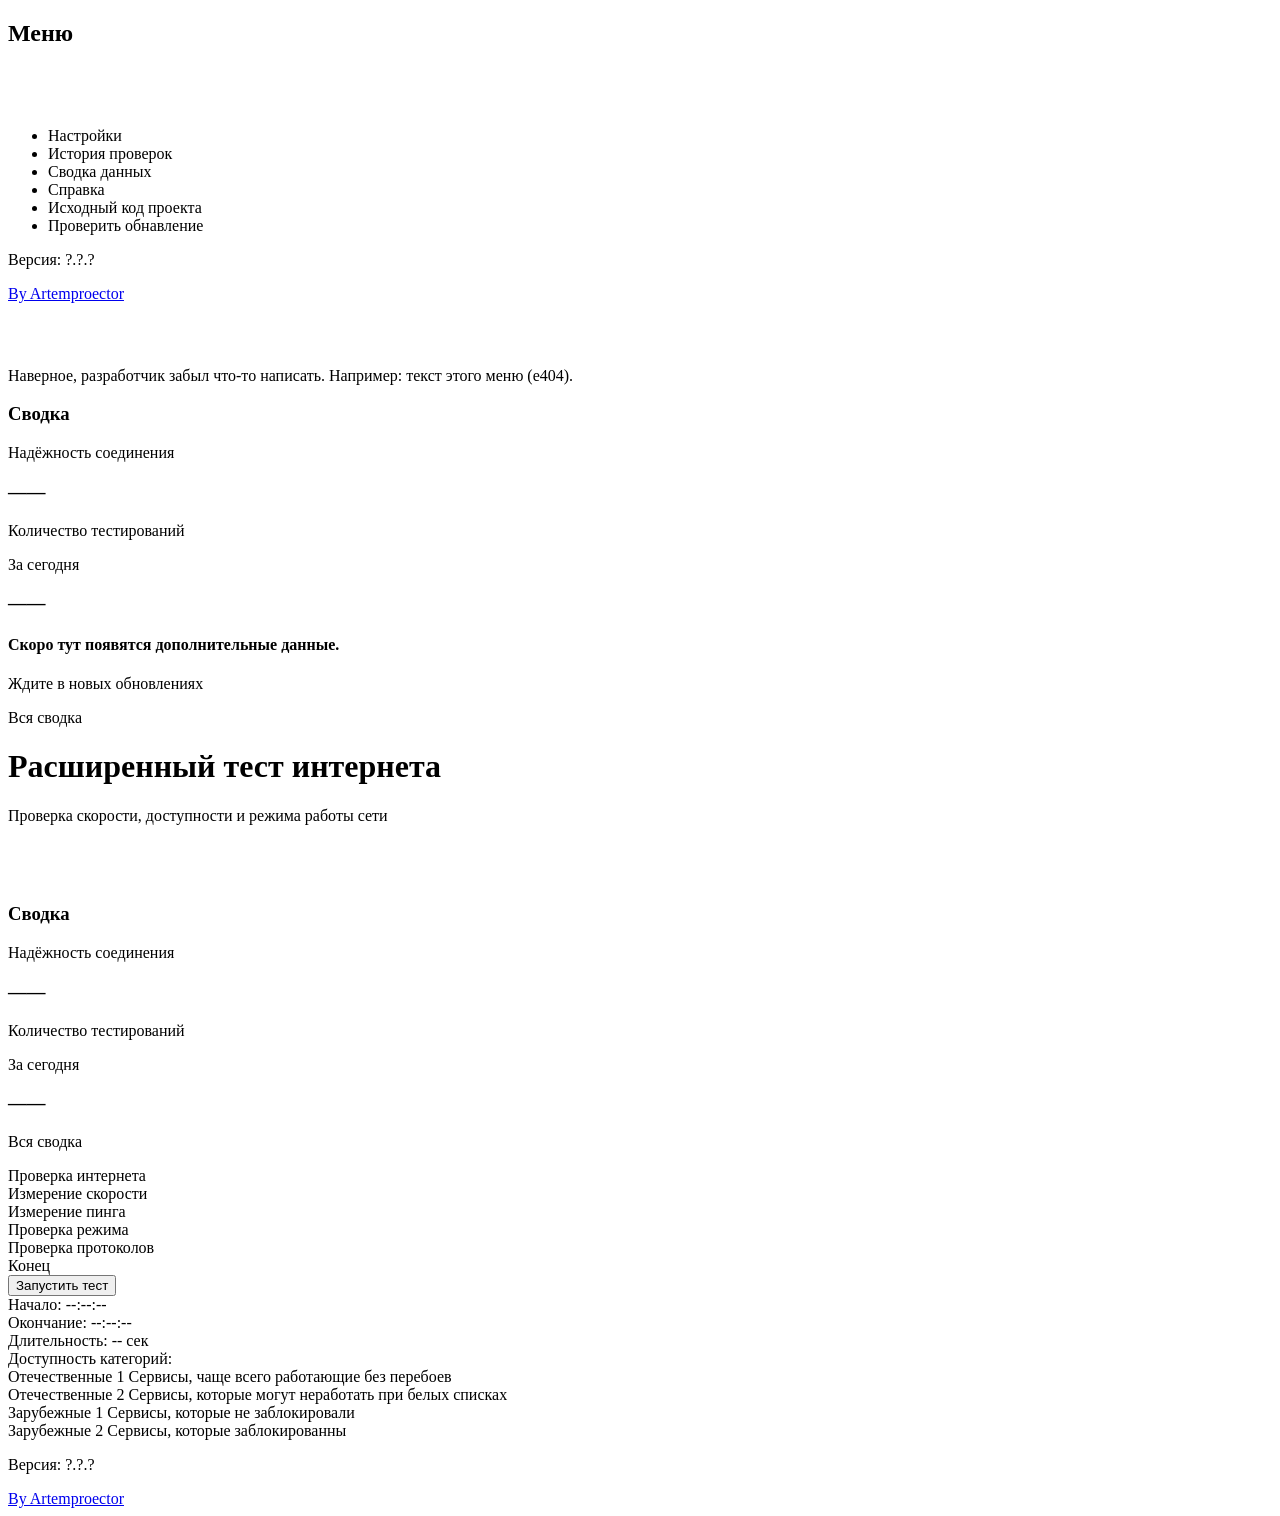
==== project/index.html @ 89c5c2ed "UPDATE V1.3.0" ====
<!DOCTYPE html>
<html lang="ru">

<head>
    <meta charset="UTF-8">
    <meta name="viewport" content="width=device-width, initial-scale=1.0">
    <title>Расширенный тест интернета</title>
    <link rel="icon" type="image/svg+xml"
        href="data:image/svg+xml,%3Csvg xmlns='http://www.w3.org/2000/svg' viewBox='0 -960 960 960'%3E%3Cpath d='M42-558q-18-18-17-43.5T46-643q45-36 94.5-65.5T245-758q55-20 112-30.5T472-800q24 0 39.5 18.5T524-738q-3 25-22 41t-45 17q-43 2-84.5 10.5T291-647q-45 16-85.5 39T129-556q-20 16-45 15.5T42-558Zm257 175q-27 20-51.5 14T209-392q-14-17-14-40t20-39q32-25 68.5-42.5T358-542q28-8 47 5.5t26 34.5q7 21-1.5 43T392-428q-25 8-48.5 19T299-383Zm153 217q-32-11-47-42.5t-1-59.5l240-488q4-8 11.5-10.5t16.5.5q8 3 12 10.5t2 15.5L556-214q-8 32-39.5 46.5T452-166Zm467-396q-15 17-39 21.5T830-557q-8-8-19.5-15.5T790-586q-27-18-30-42t8-43q11-19 32.5-27t44.5 6q17 11 35.5 24.5T914-642q21 17 20.5 40T919-562ZM751.5-329q-23.5 3-46.5-17l-5.5-5.5Q696-355 693-357q-24-20-24-44t14-42q14-18 38-23.5t47 13.5q5 5 11.5 10.5T791-432q20 20 18 44t-18 40q-16 16-39.5 19Z' fill='%23fff'/%3E%3C/svg%3E">
</head>

<body>
    <div class="nav-bar" id="navBar">
        <div class="top-block">
            <h2>Меню</h2>
            <div class="close" onclick="closemenu()"><svg xmlns="http://www.w3.org/2000/svg" height="40px"
                    viewBox="0 -960 960 960" width="40px" fill="#fff">
                    <path
                        d="M480-433.33 274.67-228q-9.67 9.67-23.34 9.67-13.66 0-23.33-9.67-9.67-9.67-9.67-23.33 0-13.67 9.67-23.34L433.33-480 228-685.33q-9.67-9.67-9.67-23.34 0-13.66 9.67-23.33 9.67-9.67 23.33-9.67 13.67 0 23.34 9.67L480-526.67 685.33-732q9.67-9.67 23.34-9.67 13.66 0 23.33 9.67 9.67 9.67 9.67 23.33 0 13.67-9.67 23.34L526.67-480 732-274.67q9.67 9.67 9.67 23.34 0 13.66-9.67 23.33-9.67 9.67-23.33 9.67-13.67 0-23.34-9.67L480-433.33Z" />
                </svg>
            </div>
        </div>
        <ul>
            <li>
                <div onclick="openSettings()">Настройки</div>
            </li>
            <li>
                <div onclick="historyload()">История проверок</div>
            </li>
            <li>
                <div onclick="summaryload()">Сводка данных</div>
            </li>
            <li>
                <div onclick="openwiki()">Справка</div>
            </li>
            <li>
                <div onclick="openlink()">Исходный код проекта</div>
            </li>
            <li>
                <div onclick="openupdate()">Проверить обнавление</div>
            </li>
        </ul>
        <p class="app_ver">Версия: ?.?.?</p>
        <a href="https://github.com/Artemproector" target="_blank">By Artemproector</a>
    </div>
    <div class="full-nav-bar" id="navBar-full">
        <div class="top-block">
            <h2 class="labal-full-menu"></h2>
            <div class="close" onclick="closefullmenu()"><svg xmlns="http://www.w3.org/2000/svg" height="40px"
                    viewBox="0 -960 960 960" width="40px" fill="#fff">
                    <path
                        d="M287-446.67 503.67-230q10 10 9.83 23.33-.17 13.34-10.17 23.34-10 9.66-23.33 9.83-13.33.17-23.33-9.83L183.33-456.67q-5.33-5.33-7.5-11-2.16-5.66-2.16-12.33t2.16-12.33q2.17-5.67 7.5-11l273.34-273.34q9.66-9.66 23.16-9.66t23.5 9.66q10 10 10 23.5t-10 23.5L287-513.33h479.67q14.33 0 23.83 9.5 9.5 9.5 9.5 23.83 0 14.33-9.5 23.83-9.5 9.5-23.83 9.5H287Z" />
                </svg>
            </div>
        </div>
        <div class="area">
            Наверное, разработчик забыл что-то написать. Например: текст этого меню (e404).
        </div>

    </div>
    <div class="container">
        <div class="container__wrapper">
            <div class="summary fullsummary">
                <h3>Сводка</h3>
                <div class="summary__wrapper">
                    <div class="summary__left-col">
                        <p>Надёжность соединения</p>
                        <h3 class="connect_index">——</h3>
                    </div>
                    <div class="summary__right-col">
                        <p>Количество тестирований</p>
                        <p class="summary__right-col-today">За сегодня</p>
                        <h3 class="tests_counter">——</h3>
                    </div>
                </div>
                <div class="summary__wrapper">
                    <h4>Скоро тут появятся дополнительные данные.</h4>
                    <p>Ждите в новых обновлениях</p>
                </div>
                <p class="summarybtn" onclick="summaryload()">Вся сводка</p>

            </div>
            <div class="main-contant">
                <div class="header">
                    <div class="header__right-col">
                        <h1 class="header__right-col-title">Расширенный тест интернета</h1>
                        <p class="header__right-col-text">Проверка скорости, доступности и режима работы сети</p>
                    </div>
                    <div class="header__left-col">
                        <div class="header__left-col-btn">
                            <svg xmlns="http://www.w3.org/2000/svg" height="40px" viewBox="0 -960 960 960" width="40px"
                                fill="#fff">
                                <path
                                    d="M153.33-240q-14.16 0-23.75-9.62-9.58-9.61-9.58-23.83 0-14.22 9.58-23.72 9.59-9.5 23.75-9.5h653.34q14.16 0 23.75 9.62 9.58 9.62 9.58 23.83 0 14.22-9.58 23.72-9.59 9.5-23.75 9.5H153.33Zm0-206.67q-14.16 0-23.75-9.61-9.58-9.62-9.58-23.84 0-14.21 9.58-23.71 9.59-9.5 23.75-9.5h653.34q14.16 0 23.75 9.61 9.58 9.62 9.58 23.84 0 14.21-9.58 23.71-9.59 9.5-23.75 9.5H153.33Zm0-206.66q-14.16 0-23.75-9.62-9.58-9.62-9.58-23.83 0-14.22 9.58-23.72 9.59-9.5 23.75-9.5h653.34q14.16 0 23.75 9.62 9.58 9.61 9.58 23.83 0 14.22-9.58 23.72-9.59 9.5-23.75 9.5H153.33Z" />
                            </svg>
                        </div>
                    </div>

                </div>
                <div class="summary phonesummary">
                    <h3>Сводка</h3>
                    <div class="summary__wrapper">
                        <div class="summary__left-col">
                            <p>Надёжность соединения</p>
                            <h3 class="connect_index">——</h3>
                        </div>
                        <div class="summary__right-col">
                            <p>Количество тестирований</p>
                            <p class="summary__right-col-today">За сегодня</p>
                            <h3 class="tests_counter">——</h3>
                        </div>
                    </div>
                    <p class="summarybtn" onclick="summaryload()">Вся сводка</p>

                </div>
                <div class="styles_wrapper">
                </div>
                <div class="progress-bar">
                    <div id="pr-bar-1" class="pr-bar-section pr-bar-1">Проверка интернета</div>
                    <div id="pr-bar-2" class="pr-bar-section pr-bar-2">Измерение скорости</div>
                    <div id="pr-bar-3" class="pr-bar-section pr-bar-3">Измерение пинга</div>
                    <div id="pr-bar-4" class="pr-bar-section pr-bar-4">Проверка режима</div>
                    <div id="pr-bar-6" class="pr-bar-section pr-bar-6">Проверка протоколов</div>
                    <div id="pr-bar-5" class="pr-bar-section pr-bar-5">Конец</div>
                </div>
                <!-- ===== КНОПКА ===== -->
                <button class="test-button" id="testBtn">
                    <span class="button-text">Запустить тест</span>
                    <div class="spinner"></div>
                </button>
                <div class="timer-bar">
                    <div id="tm-bar-1" class="tm-bar-section tm-bar-1">Начало: <span class="start-time">--:--:--</span>
                    </div>
                    <div id="tm-bar-2" class="tm-bar-section tm-bar-2">Окончание: <span
                            class="stop-time">--:--:--</span></div>
                    <div id="tm-bar-3" class="tm-bar-section tm-bar-3">Длительность: <span class="test-time">--</span>
                        сек</div>
                </div>
                <!-- ===== КАТЕГОРИИ САЙТОВ ===== -->
                <div class="categories">
                    <div class="categories-title">
                        Доступность категорий:
                    </div>
                    <div class="category" id="categoryGrid">
                        <div class="category-item" data-category="ru1">
                            <div class="name">
                                Отечественные 1
                                <span class="sub">Сервисы, чаще всего работающие без перебоев</span>
                            </div>
                            <div class="status-icon" id="cat-ru1"></div>
                        </div>
                        <div class="category-item" data-category="ru2">
                            <div class="name">
                                Отечественные 2
                                <span class="sub">Сервисы, которые могут неработать при белых списках</span>
                            </div>
                            <div class="status-icon" id="cat-ru2"></div>
                        </div>
                        <div class="category-item" data-category="en1">
                            <div class="name">
                                Зарубежные 1
                                <span class="sub">Сервисы, которые не заблокировали</span>
                            </div>
                            <div class="status-icon" id="cat-en1"></div>
                        </div>
                        <div class="category-item" data-category="en2">
                            <div class="name">
                                Зарубежные 2
                                <span class="sub">Сервисы, которые заблокированны</span>
                            </div>
                            <div class="status-icon" id="cat-en2"></div>
                        </div>
                    </div>
                </div>
                <footer>
                    <p class="app_ver">Версия: ?.?.?</p>
                    <a href="https://github.com/Artemproector" target="_blank">By Artemproector</a>
                </footer>
            </div>
        </div>
    </div>

</body>

</html>
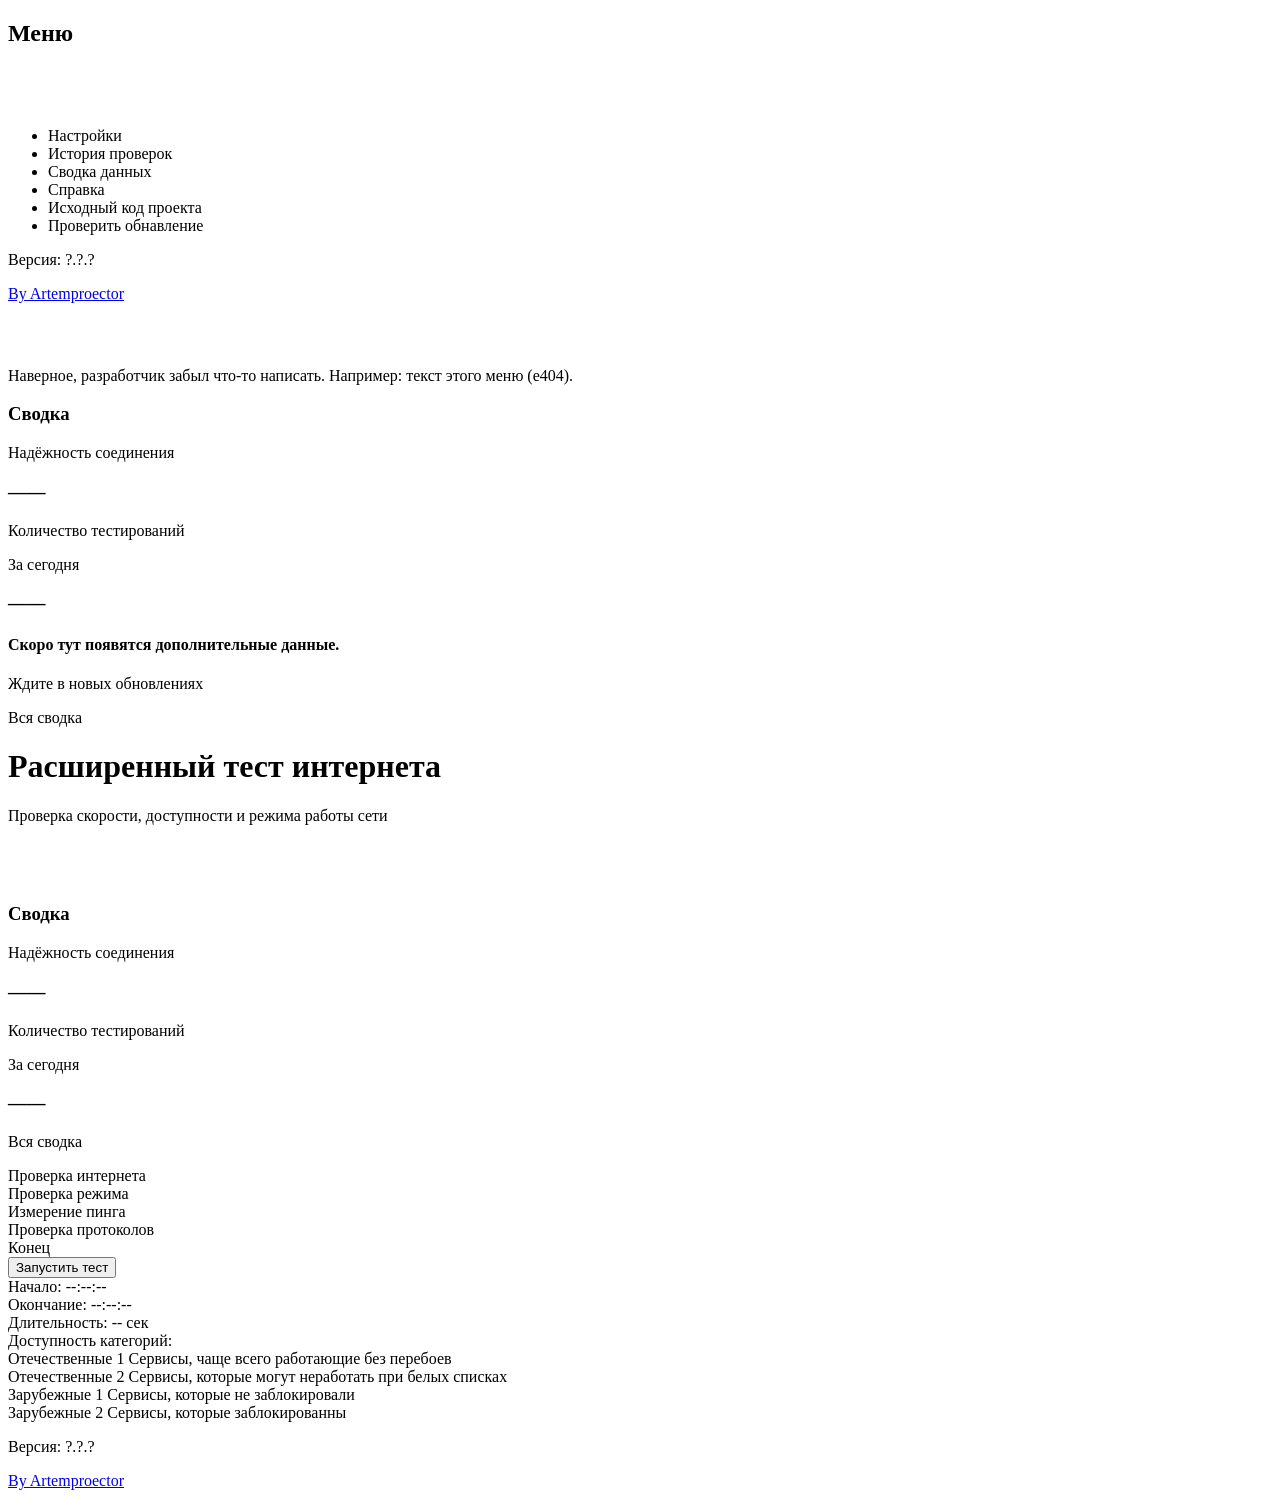
==== commit ebf3842d: "UPDATE v1.4.0" ====
--- a/project/index.html
+++ b/project/index.html
@@ -116,10 +116,10 @@
                 <div class="styles_wrapper">
                 </div>
                 <div class="progress-bar">
-                    <div id="pr-bar-1" class="pr-bar-section pr-bar-1">Проверка интернета</div>
-                    <div id="pr-bar-2" class="pr-bar-section pr-bar-2">Измерение скорости</div>
+                    <div id="pr-bar-1" class="pr-bar-section pr-bar-1">Проверка интернета</div>                    
+                    <div id="pr-bar-4" class="pr-bar-section pr-bar-4">Проверка режима</div>
+                    <div style="display: none;" id="pr-bar-2" class="pr-bar-section pr-bar-2">Измерение скорости</div>
                     <div id="pr-bar-3" class="pr-bar-section pr-bar-3">Измерение пинга</div>
-                    <div id="pr-bar-4" class="pr-bar-section pr-bar-4">Проверка режима</div>
                     <div id="pr-bar-6" class="pr-bar-section pr-bar-6">Проверка протоколов</div>
                     <div id="pr-bar-5" class="pr-bar-section pr-bar-5">Конец</div>
                 </div>
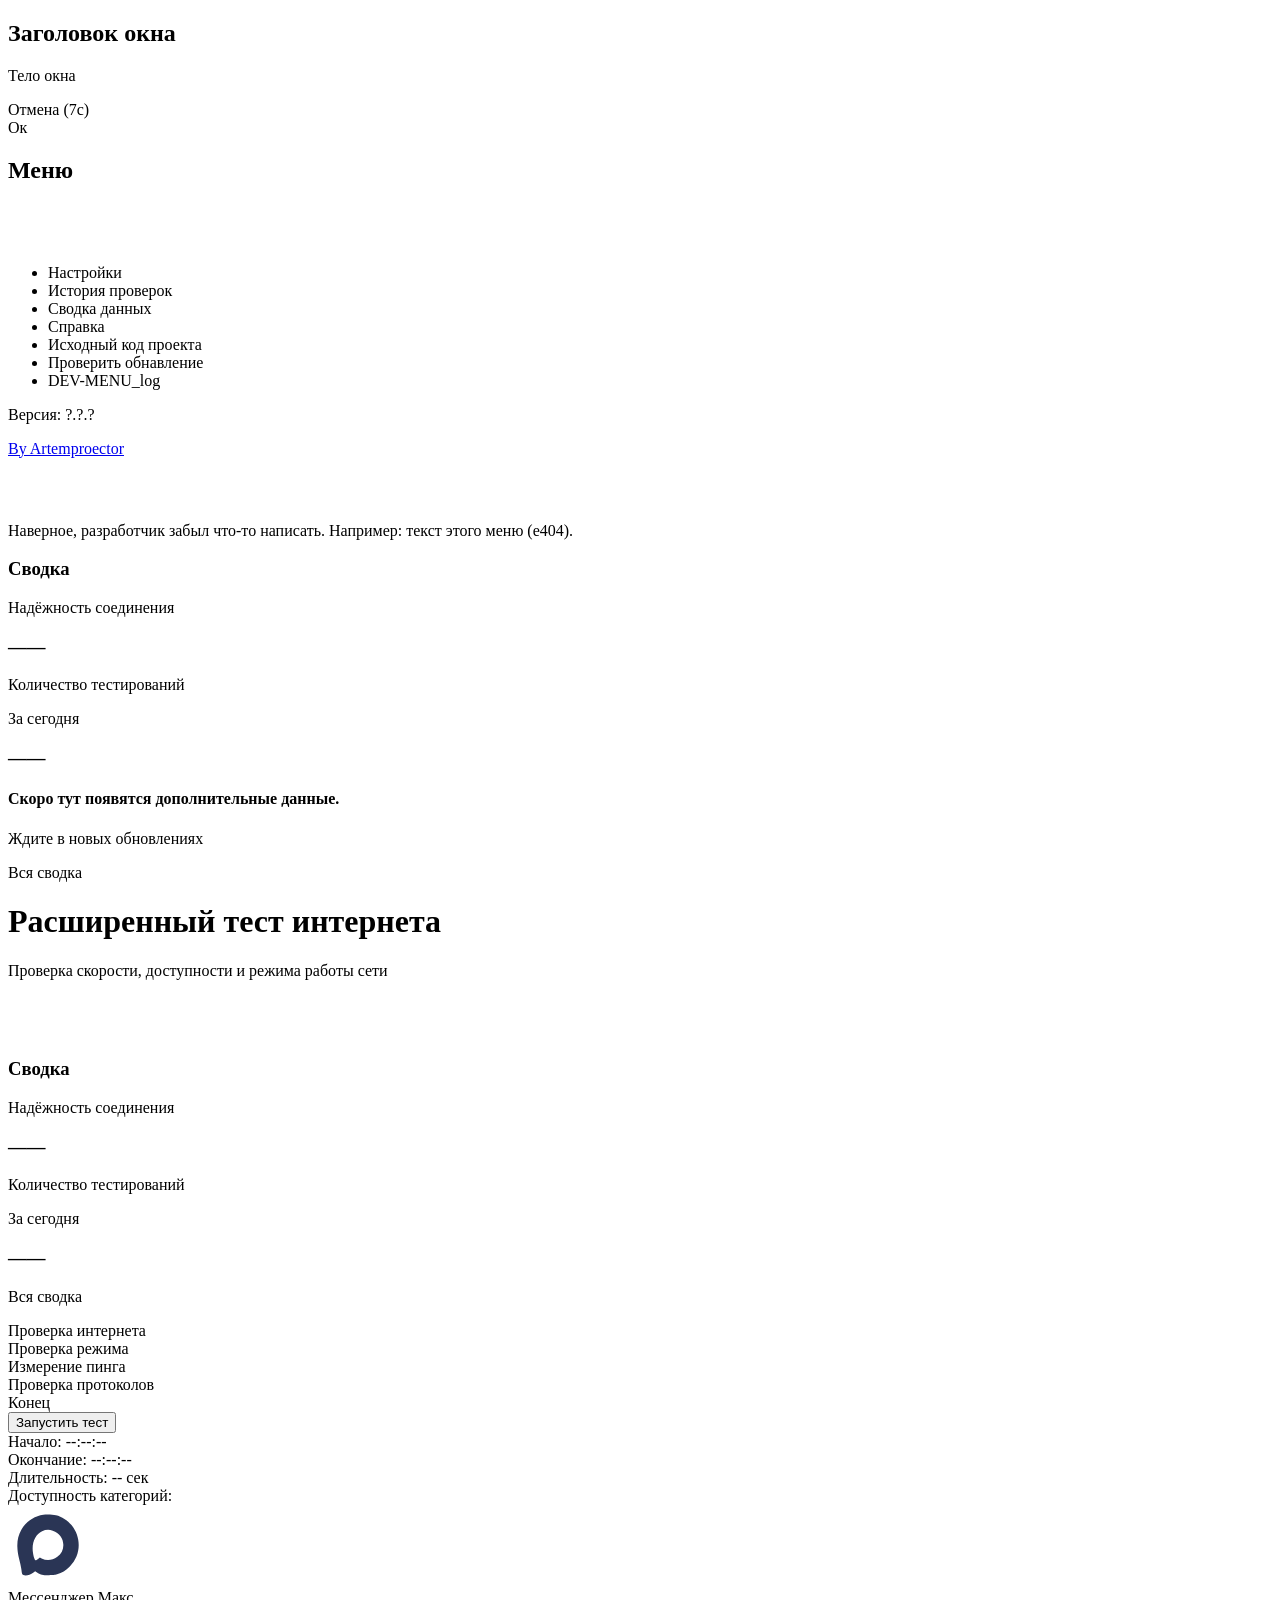
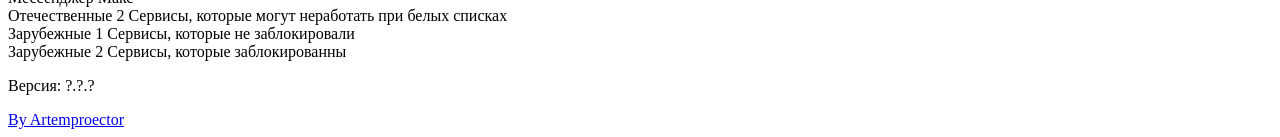
==== commit 0ca6f66e: "UPDATE v1.5.0" ====
--- a/project/index.html
+++ b/project/index.html
@@ -10,6 +10,20 @@
 </head>
 
 <body>
+    <div class="info-modal">
+        <div class="info-modal__wrapper">
+            <h2 class="modal-label">Заголовок окна</h2>
+            <div class="confirm-area">
+                <p>Тело окна</p>
+            </div>
+            <div class="buttons_grp">
+                <div class="button btn-cancel" id="cancelBtn">
+                    <span>Отмена (7с)</span>
+                </div>
+                <div class="button btn-ok">Ок</div>
+            </div>
+        </div>
+    </div>
     <div class="nav-bar" id="navBar">
         <div class="top-block">
             <h2>Меню</h2>
@@ -39,6 +53,9 @@
             <li>
                 <div onclick="openupdate()">Проверить обнавление</div>
             </li>
+            <li>
+                <div class="openlog_btn" onclick="openlog()">DEV-MENU_log</div>
+            </li>
         </ul>
         <p class="app_ver">Версия: ?.?.?</p>
         <a href="https://github.com/Artemproector" target="_blank">By Artemproector</a>
@@ -116,7 +133,7 @@
                 <div class="styles_wrapper">
                 </div>
                 <div class="progress-bar">
-                    <div id="pr-bar-1" class="pr-bar-section pr-bar-1">Проверка интернета</div>                    
+                    <div id="pr-bar-1" class="pr-bar-section pr-bar-1">Проверка интернета</div>
                     <div id="pr-bar-4" class="pr-bar-section pr-bar-4">Проверка режима</div>
                     <div style="display: none;" id="pr-bar-2" class="pr-bar-section pr-bar-2">Измерение скорости</div>
                     <div id="pr-bar-3" class="pr-bar-section pr-bar-3">Измерение пинга</div>
@@ -142,10 +159,23 @@
                         Доступность категорий:
                     </div>
                     <div class="category" id="categoryGrid">
-                        <div class="category-item" data-category="ru1">
-                            <div class="name">
-                                Отечественные 1
-                                <span class="sub">Сервисы, чаще всего работающие без перебоев</span>
+                        <div class="category-item max-category" data-category="ru1">
+                            <svg class="max-logo" version="1.0" xmlns="http://www.w3.org/2000/svg" viewBox="0 0 250 250" width="80"
+                                height="80">
+                                <g transform="translate(0.000000,250.000000) scale(0.100000,-0.100000)" fill="#2a3555"
+                                    stroke="none">
+                                    <path d="M1104 2196 c-300 -49 -553 -222 -687 -468 -95 -174 -134 -348 -124
+                -552 8 -146 22 -229 76 -446 23 -91 47 -210 52 -265 13 -117 22 -140 60 -156
+                79 -32 210 2 316 82 l52 39 70 -44 c112 -69 167 -81 361 -80 149 1 173 3 253
+                27 153 47 270 119 398 247 350 349 373 900 52 1292 -118 145 -307 266 -483
+                308 -110 26 -290 34 -396 16z m295 -497 c205 -71 331 -241 331 -448 0 -155
+                -63 -277 -188 -368 -160 -115 -330 -133 -491 -53 l-55 27 -57 -44 c-33 -26
+                -65 -43 -76 -41 -39 7 -93 220 -93 371 0 247 113 453 295 538 110 52 218 58
+                334 18z" />
+                                </g>
+                            </svg>
+                            <div class="name">
+                                Мессенджер Макс
                             </div>
                             <div class="status-icon" id="cat-ru1"></div>
                         </div>
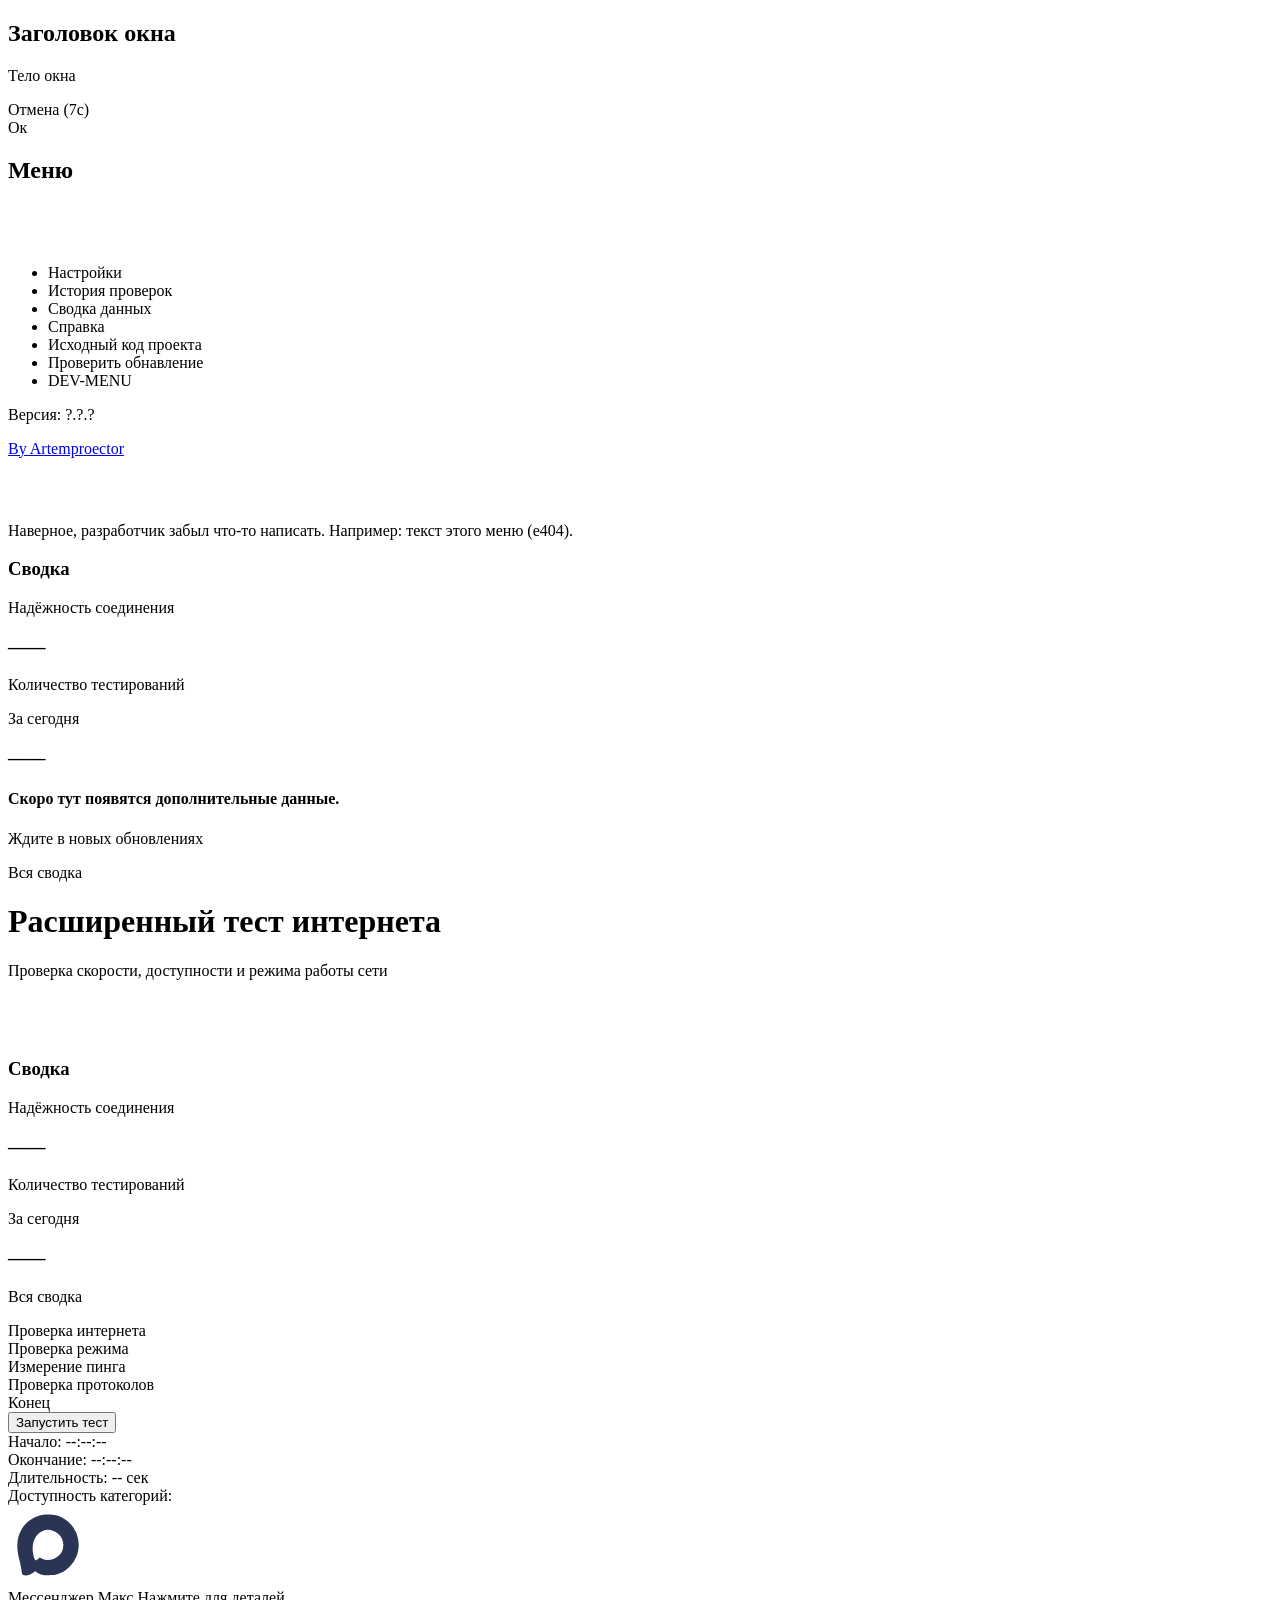
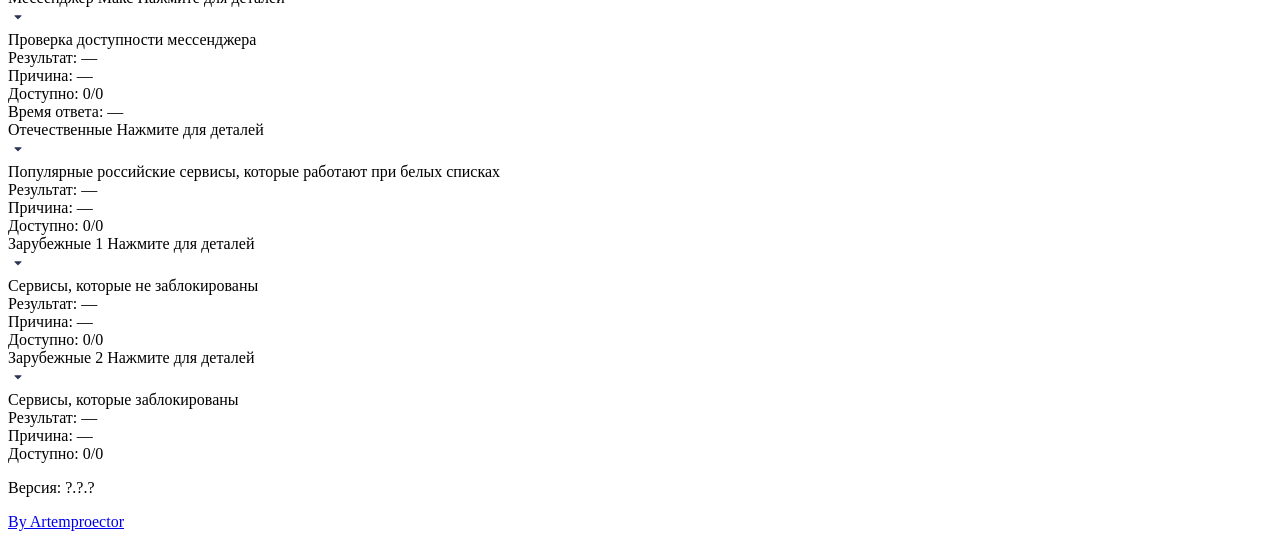
==== commit 0e7a0c2e: "UPDATE v1.6.0" ====
--- a/project/index.html
+++ b/project/index.html
@@ -54,7 +54,7 @@
                 <div onclick="openupdate()">Проверить обнавление</div>
             </li>
             <li>
-                <div class="openlog_btn" onclick="openlog()">DEV-MENU_log</div>
+                <div class="openlog_btn" onclick="openDev()">DEV-MENU</div>
             </li>
         </ul>
         <p class="app_ver">Версия: ?.?.?</p>
@@ -158,13 +158,12 @@
                     <div class="categories-title">
                         Доступность категорий:
                     </div>
-                    <div class="category" id="categoryGrid">
-                        <div class="category-item max-category" data-category="ru1">
-                            <svg class="max-logo" version="1.0" xmlns="http://www.w3.org/2000/svg" viewBox="0 0 250 250" width="80"
-                                height="80">
-                                <g transform="translate(0.000000,250.000000) scale(0.100000,-0.100000)" fill="#2a3555"
-                                    stroke="none">
-                                    <path d="M1104 2196 c-300 -49 -553 -222 -687 -468 -95 -174 -134 -348 -124
+                    <div class="category-item max-category cat-ru1" data-category="ru1" onclick='openCategory("ru1")'>
+                        <svg class="max-logo" version="1.0" xmlns="http://www.w3.org/2000/svg" viewBox="0 0 250 250"
+                            width="80" height="80">
+                            <g transform="translate(0.000000,250.000000) scale(0.100000,-0.100000)" fill="#2a3555"
+                                stroke="none">
+                                <path d="M1104 2196 c-300 -49 -553 -222 -687 -468 -95 -174 -134 -348 -124
                 -552 8 -146 22 -229 76 -446 23 -91 47 -210 52 -265 13 -117 22 -140 60 -156
                 79 -32 210 2 316 82 l52 39 70 -44 c112 -69 167 -81 361 -80 149 1 173 3 253
                 27 153 47 270 119 398 247 350 349 373 900 52 1292 -118 145 -307 266 -483
@@ -172,42 +171,135 @@
                 -63 -277 -188 -368 -160 -115 -330 -133 -491 -53 l-55 27 -57 -44 c-33 -26
                 -65 -43 -76 -41 -39 7 -93 220 -93 371 0 247 113 453 295 538 110 52 218 58
                 334 18z" />
-                                </g>
-                            </svg>
+                            </g>
+                        </svg>
+                        <div class="main-info-category">
                             <div class="name">
                                 Мессенджер Макс
+                                <span class="sub">Нажмите для деталей</span>
                             </div>
                             <div class="status-icon" id="cat-ru1"></div>
-                        </div>
-                        <div class="category-item" data-category="ru2">
+                            <svg class="category-arrow" xmlns="http://www.w3.org/2000/svg" height="20px"
+                                viewBox="0 -960 960 960" width="20px" fill="#2a3555">
+                                <path
+                                    d="M459-381 314-526q-3-3-4.5-6.5T308-540q0-8 5.5-14t14.5-6h304q9 0 14.5 6t5.5 14q0 2-6 14L501-381q-5 5-10 7t-11 2q-6 0-11-2t-10-7Z" />
+                            </svg>
+                        </div>
+                        <div class="hide-info-category">
+                            <span class="sub">Проверка доступности мессенджера</span>
+                            <div class="detail-row">
+                                <span class="detail-label">Результат:</span>
+                                <span class="detail-value" id="detail-ru1">—</span>
+                            </div>
+                            <div class="detail-row">
+                                <span class="detail-label">Причина:</span>
+                                <span class="detail-value" id="reason-ru1">—</span>
+                            </div>
+                            <div class="detail-row">
+                                <span class="detail-label">Доступно:</span>
+                                <span class="detail-value" id="count-ru1">0/0</span>
+                            </div>
+                            <div class="detail-row">
+                                <span class="detail-label">Время ответа:</span>
+                                <span class="detail-value" id="time-ru1">—</span>
+                            </div>
+                        </div>
+                    </div>
+                    <div class="category-item cat-ru2" data-category="ru2" onclick='openCategory("ru2")'>
+                        <div class="main-info-category">
                             <div class="name">
-                                Отечественные 2
-                                <span class="sub">Сервисы, которые могут неработать при белых списках</span>
+                                Отечественные
+                                <span class="sub">Нажмите для деталей</span>
                             </div>
                             <div class="status-icon" id="cat-ru2"></div>
-                        </div>
-                        <div class="category-item" data-category="en1">
+                            <svg class="category-arrow" xmlns="http://www.w3.org/2000/svg" height="20px"
+                                viewBox="0 -960 960 960" width="20px" fill="#2a3555">
+                                <path
+                                    d="M459-381 314-526q-3-3-4.5-6.5T308-540q0-8 5.5-14t14.5-6h304q9 0 14.5 6t5.5 14q0 2-6 14L501-381q-5 5-10 7t-11 2q-6 0-11-2t-10-7Z" />
+                            </svg>
+                        </div>
+                        <div class="hide-info-category">
+                            <span class="sub">Популярные российские сервисы, которые работают при белых списках</span>
+                            <div class="detail-row">
+                                <span class="detail-label">Результат:</span>
+                                <span class="detail-value" id="detail-en2">—</span>
+                            </div>
+                            <div class="detail-row">
+                                <span class="detail-label">Причина:</span>
+                                <span class="detail-value" id="reason-en2">—</span>
+                            </div>
+                            <div class="detail-row">
+                                <span class="detail-label">Доступно:</span>
+                                <span class="detail-value" id="count-en2">0/0</span>
+                            </div>
+                        </div>
+                    </div>
+                    <div class="category-item cat-en1" data-category="en1" onclick='openCategory("en1")'>
+                        <div class="main-info-category">
                             <div class="name">
                                 Зарубежные 1
-                                <span class="sub">Сервисы, которые не заблокировали</span>
+                                <span class="sub">Нажмите для деталей</span>
                             </div>
                             <div class="status-icon" id="cat-en1"></div>
-                        </div>
-                        <div class="category-item" data-category="en2">
+                            <svg class="category-arrow" xmlns="http://www.w3.org/2000/svg" height="20px"
+                                viewBox="0 -960 960 960" width="20px" fill="#2a3555">
+                                <path
+                                    d="M459-381 314-526q-3-3-4.5-6.5T308-540q0-8 5.5-14t14.5-6h304q9 0 14.5 6t5.5 14q0 2-6 14L501-381q-5 5-10 7t-11 2q-6 0-11-2t-10-7Z" />
+                            </svg>
+                        </div>
+                        <div class="hide-info-category">
+                            <span class="sub">Сервисы, которые не заблокированы</span>
+                            <div class="detail-row">
+                                <span class="detail-label">Результат:</span>
+                                <span class="detail-value" id="detail-en2">—</span>
+                            </div>
+                            <div class="detail-row">
+                                <span class="detail-label">Причина:</span>
+                                <span class="detail-value" id="reason-en2">—</span>
+                            </div>
+                            <div class="detail-row">
+                                <span class="detail-label">Доступно:</span>
+                                <span class="detail-value" id="count-en2">0/0</span>
+                            </div>
+                        </div>
+                    </div>
+                    <div class="category-item cat-en2" data-category="en2" onclick='openCategory("en2")'>
+                        <div class="main-info-category">
                             <div class="name">
                                 Зарубежные 2
-                                <span class="sub">Сервисы, которые заблокированны</span>
+                                <span class="sub">Нажмите для деталей</span>
                             </div>
                             <div class="status-icon" id="cat-en2"></div>
-                        </div>
-                    </div>
-                </div>
-                <footer>
-                    <p class="app_ver">Версия: ?.?.?</p>
-                    <a href="https://github.com/Artemproector" target="_blank">By Artemproector</a>
-                </footer>
-            </div>
-        </div>
+                            <svg class="category-arrow" xmlns="http://www.w3.org/2000/svg" height="20px"
+                                viewBox="0 -960 960 960" width="20px" fill="#2a3555">
+                                <path
+                                    d="M459-381 314-526q-3-3-4.5-6.5T308-540q0-8 5.5-14t14.5-6h304q9 0 14.5 6t5.5 14q0 2-6 14L501-381q-5 5-10 7t-11 2q-6 0-11-2t-10-7Z" />
+                            </svg>
+                        </div>
+                        <div class="hide-info-category">
+                            <span class="sub">Сервисы, которые заблокированы</span>
+                            <div class="detail-row">
+                                <span class="detail-label">Результат:</span>
+                                <span class="detail-value" id="detail-en2">—</span>
+                            </div>
+                            <div class="detail-row">
+                                <span class="detail-label">Причина:</span>
+                                <span class="detail-value" id="reason-en2">—</span>
+                            </div>
+                            <div class="detail-row">
+                                <span class="detail-label">Доступно:</span>
+                                <span class="detail-value" id="count-en2">0/0</span>
+                            </div>
+                        </div>
+                    </div>
+                </div>
+            </div>
+            <footer>
+                <p class="app_ver">Версия: ?.?.?</p>
+                <a href="https://github.com/Artemproector" target="_blank">By Artemproector</a>
+            </footer>
+        </div>
+    </div>
     </div>
 
 </body>
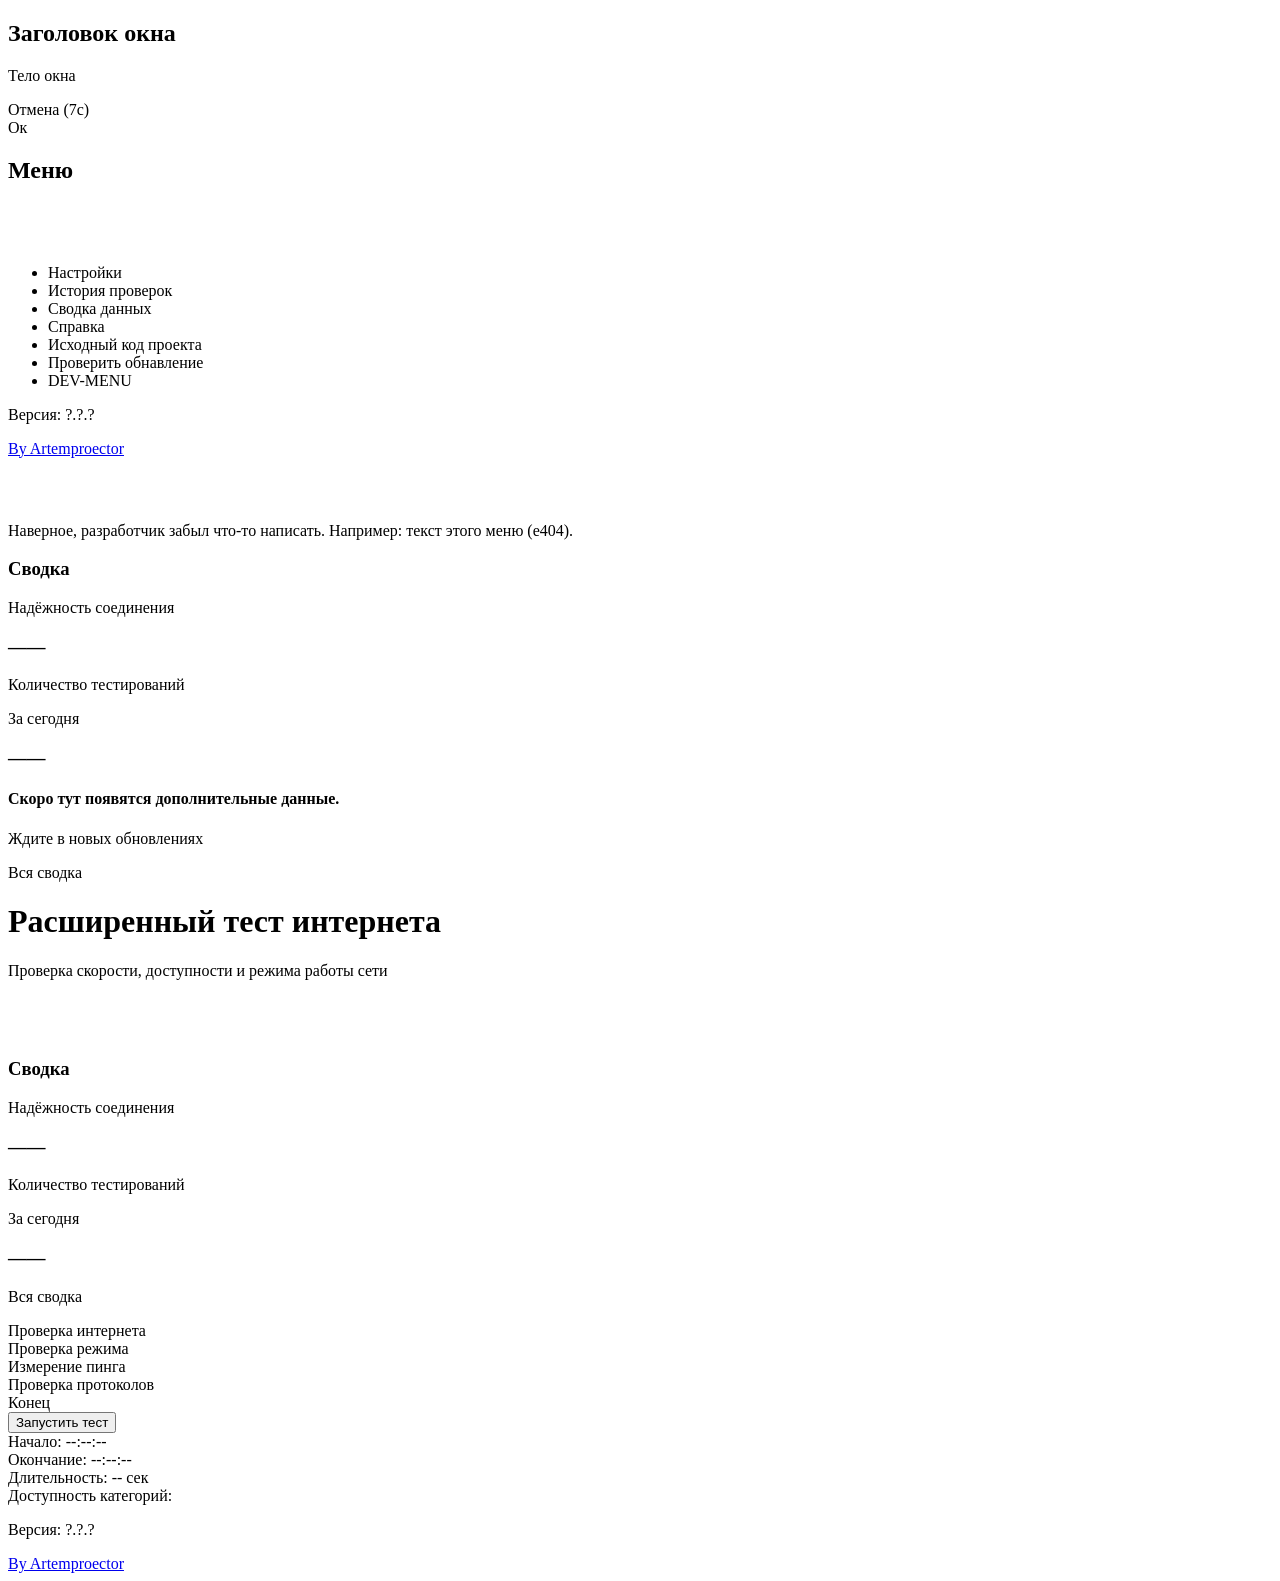
==== commit 63fc6ff4: "UPDATE v1.6.0" ====
--- a/project/index.html
+++ b/project/index.html
@@ -23,6 +23,9 @@
                 <div class="button btn-ok">Ок</div>
             </div>
         </div>
+    </div>
+    <div class="fullscreen-window">
+        
     </div>
     <div class="nav-bar" id="navBar">
         <div class="top-block">
@@ -158,146 +161,13 @@
                     <div class="categories-title">
                         Доступность категорий:
                     </div>
-                    <div class="category-item max-category cat-ru1" data-category="ru1" onclick='openCategory("ru1")'>
-                        <svg class="max-logo" version="1.0" xmlns="http://www.w3.org/2000/svg" viewBox="0 0 250 250"
-                            width="80" height="80">
-                            <g transform="translate(0.000000,250.000000) scale(0.100000,-0.100000)" fill="#2a3555"
-                                stroke="none">
-                                <path d="M1104 2196 c-300 -49 -553 -222 -687 -468 -95 -174 -134 -348 -124
-                -552 8 -146 22 -229 76 -446 23 -91 47 -210 52 -265 13 -117 22 -140 60 -156
-                79 -32 210 2 316 82 l52 39 70 -44 c112 -69 167 -81 361 -80 149 1 173 3 253
-                27 153 47 270 119 398 247 350 349 373 900 52 1292 -118 145 -307 266 -483
-                308 -110 26 -290 34 -396 16z m295 -497 c205 -71 331 -241 331 -448 0 -155
-                -63 -277 -188 -368 -160 -115 -330 -133 -491 -53 l-55 27 -57 -44 c-33 -26
-                -65 -43 -76 -41 -39 7 -93 220 -93 371 0 247 113 453 295 538 110 52 218 58
-                334 18z" />
-                            </g>
-                        </svg>
-                        <div class="main-info-category">
-                            <div class="name">
-                                Мессенджер Макс
-                                <span class="sub">Нажмите для деталей</span>
-                            </div>
-                            <div class="status-icon" id="cat-ru1"></div>
-                            <svg class="category-arrow" xmlns="http://www.w3.org/2000/svg" height="20px"
-                                viewBox="0 -960 960 960" width="20px" fill="#2a3555">
-                                <path
-                                    d="M459-381 314-526q-3-3-4.5-6.5T308-540q0-8 5.5-14t14.5-6h304q9 0 14.5 6t5.5 14q0 2-6 14L501-381q-5 5-10 7t-11 2q-6 0-11-2t-10-7Z" />
-                            </svg>
-                        </div>
-                        <div class="hide-info-category">
-                            <span class="sub">Проверка доступности мессенджера</span>
-                            <div class="detail-row">
-                                <span class="detail-label">Результат:</span>
-                                <span class="detail-value" id="detail-ru1">—</span>
-                            </div>
-                            <div class="detail-row">
-                                <span class="detail-label">Причина:</span>
-                                <span class="detail-value" id="reason-ru1">—</span>
-                            </div>
-                            <div class="detail-row">
-                                <span class="detail-label">Доступно:</span>
-                                <span class="detail-value" id="count-ru1">0/0</span>
-                            </div>
-                            <div class="detail-row">
-                                <span class="detail-label">Время ответа:</span>
-                                <span class="detail-value" id="time-ru1">—</span>
-                            </div>
-                        </div>
-                    </div>
-                    <div class="category-item cat-ru2" data-category="ru2" onclick='openCategory("ru2")'>
-                        <div class="main-info-category">
-                            <div class="name">
-                                Отечественные
-                                <span class="sub">Нажмите для деталей</span>
-                            </div>
-                            <div class="status-icon" id="cat-ru2"></div>
-                            <svg class="category-arrow" xmlns="http://www.w3.org/2000/svg" height="20px"
-                                viewBox="0 -960 960 960" width="20px" fill="#2a3555">
-                                <path
-                                    d="M459-381 314-526q-3-3-4.5-6.5T308-540q0-8 5.5-14t14.5-6h304q9 0 14.5 6t5.5 14q0 2-6 14L501-381q-5 5-10 7t-11 2q-6 0-11-2t-10-7Z" />
-                            </svg>
-                        </div>
-                        <div class="hide-info-category">
-                            <span class="sub">Популярные российские сервисы, которые работают при белых списках</span>
-                            <div class="detail-row">
-                                <span class="detail-label">Результат:</span>
-                                <span class="detail-value" id="detail-en2">—</span>
-                            </div>
-                            <div class="detail-row">
-                                <span class="detail-label">Причина:</span>
-                                <span class="detail-value" id="reason-en2">—</span>
-                            </div>
-                            <div class="detail-row">
-                                <span class="detail-label">Доступно:</span>
-                                <span class="detail-value" id="count-en2">0/0</span>
-                            </div>
-                        </div>
-                    </div>
-                    <div class="category-item cat-en1" data-category="en1" onclick='openCategory("en1")'>
-                        <div class="main-info-category">
-                            <div class="name">
-                                Зарубежные 1
-                                <span class="sub">Нажмите для деталей</span>
-                            </div>
-                            <div class="status-icon" id="cat-en1"></div>
-                            <svg class="category-arrow" xmlns="http://www.w3.org/2000/svg" height="20px"
-                                viewBox="0 -960 960 960" width="20px" fill="#2a3555">
-                                <path
-                                    d="M459-381 314-526q-3-3-4.5-6.5T308-540q0-8 5.5-14t14.5-6h304q9 0 14.5 6t5.5 14q0 2-6 14L501-381q-5 5-10 7t-11 2q-6 0-11-2t-10-7Z" />
-                            </svg>
-                        </div>
-                        <div class="hide-info-category">
-                            <span class="sub">Сервисы, которые не заблокированы</span>
-                            <div class="detail-row">
-                                <span class="detail-label">Результат:</span>
-                                <span class="detail-value" id="detail-en2">—</span>
-                            </div>
-                            <div class="detail-row">
-                                <span class="detail-label">Причина:</span>
-                                <span class="detail-value" id="reason-en2">—</span>
-                            </div>
-                            <div class="detail-row">
-                                <span class="detail-label">Доступно:</span>
-                                <span class="detail-value" id="count-en2">0/0</span>
-                            </div>
-                        </div>
-                    </div>
-                    <div class="category-item cat-en2" data-category="en2" onclick='openCategory("en2")'>
-                        <div class="main-info-category">
-                            <div class="name">
-                                Зарубежные 2
-                                <span class="sub">Нажмите для деталей</span>
-                            </div>
-                            <div class="status-icon" id="cat-en2"></div>
-                            <svg class="category-arrow" xmlns="http://www.w3.org/2000/svg" height="20px"
-                                viewBox="0 -960 960 960" width="20px" fill="#2a3555">
-                                <path
-                                    d="M459-381 314-526q-3-3-4.5-6.5T308-540q0-8 5.5-14t14.5-6h304q9 0 14.5 6t5.5 14q0 2-6 14L501-381q-5 5-10 7t-11 2q-6 0-11-2t-10-7Z" />
-                            </svg>
-                        </div>
-                        <div class="hide-info-category">
-                            <span class="sub">Сервисы, которые заблокированы</span>
-                            <div class="detail-row">
-                                <span class="detail-label">Результат:</span>
-                                <span class="detail-value" id="detail-en2">—</span>
-                            </div>
-                            <div class="detail-row">
-                                <span class="detail-label">Причина:</span>
-                                <span class="detail-value" id="reason-en2">—</span>
-                            </div>
-                            <div class="detail-row">
-                                <span class="detail-label">Доступно:</span>
-                                <span class="detail-value" id="count-en2">0/0</span>
-                            </div>
-                        </div>
-                    </div>
                 </div>
+                <footer>
+                    <p class="app_ver">Версия: ?.?.?</p>
+                    <a href="https://github.com/Artemproector" target="_blank">By Artemproector</a>
+                </footer>
             </div>
-            <footer>
-                <p class="app_ver">Версия: ?.?.?</p>
-                <a href="https://github.com/Artemproector" target="_blank">By Artemproector</a>
-            </footer>
+
         </div>
     </div>
     </div>
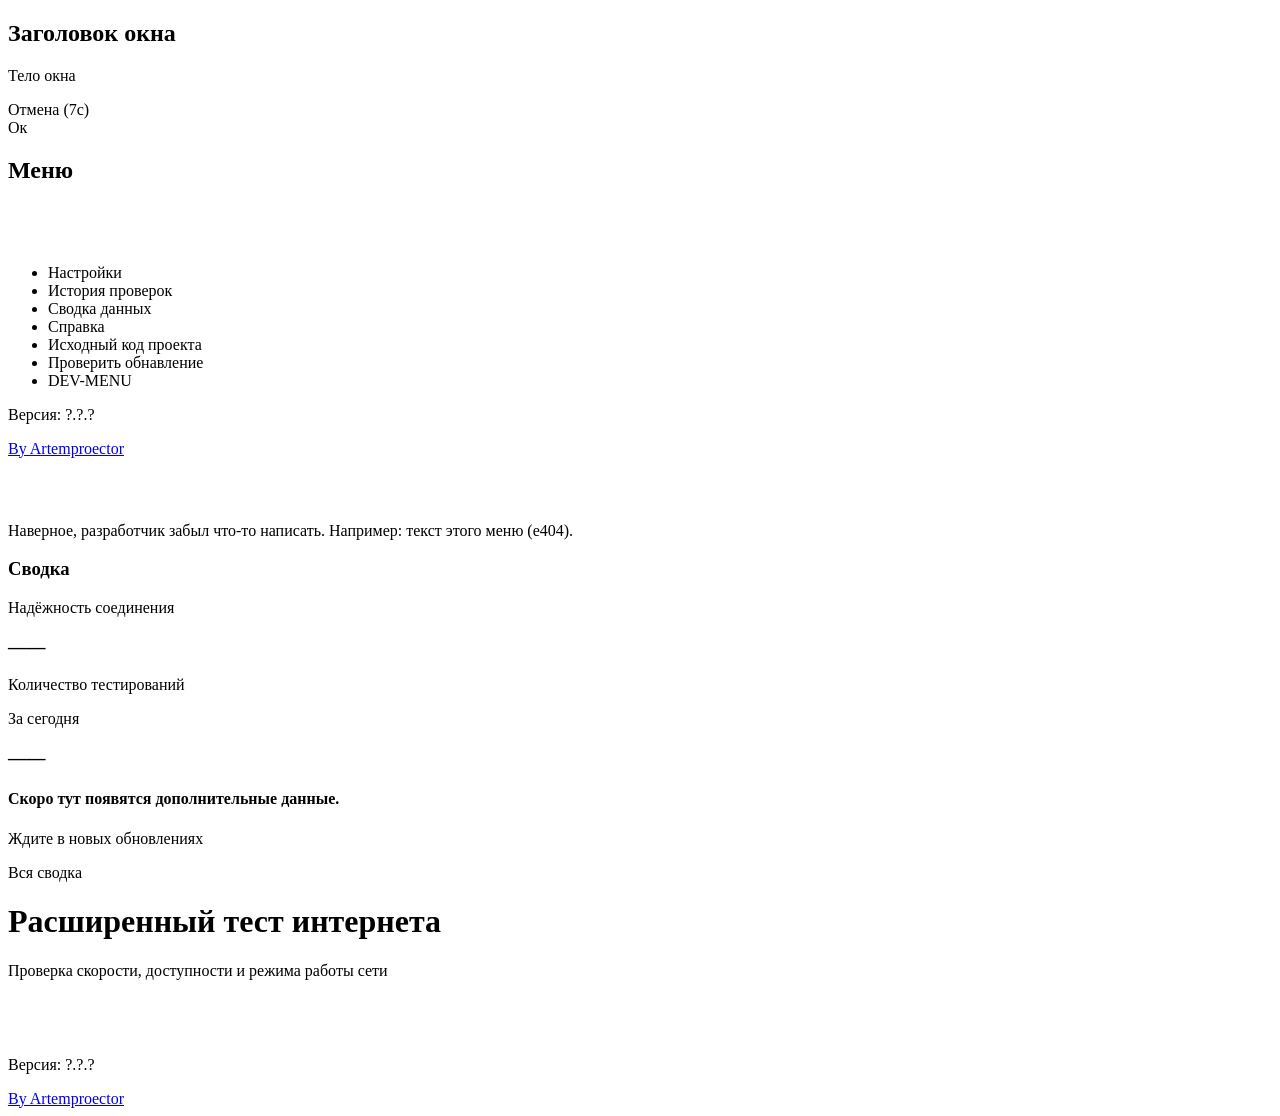
==== commit bc60c4aa: "UPDATE v1.7.0" ====
--- a/project/index.html
+++ b/project/index.html
@@ -25,7 +25,11 @@
         </div>
     </div>
     <div class="fullscreen-window">
-        
+        <div class="fullscreen__wrapper">
+            <div class="loader_wrapper">
+                <span class="loader"></span>
+            </div>
+        </div>
     </div>
     <div class="nav-bar" id="navBar">
         <div class="top-block">
@@ -76,7 +80,6 @@
         <div class="area">
             Наверное, разработчик забыл что-то написать. Например: текст этого меню (e404).
         </div>
-
     </div>
     <div class="container">
         <div class="container__wrapper">
@@ -117,51 +120,7 @@
                     </div>
 
                 </div>
-                <div class="summary phonesummary">
-                    <h3>Сводка</h3>
-                    <div class="summary__wrapper">
-                        <div class="summary__left-col">
-                            <p>Надёжность соединения</p>
-                            <h3 class="connect_index">——</h3>
-                        </div>
-                        <div class="summary__right-col">
-                            <p>Количество тестирований</p>
-                            <p class="summary__right-col-today">За сегодня</p>
-                            <h3 class="tests_counter">——</h3>
-                        </div>
-                    </div>
-                    <p class="summarybtn" onclick="summaryload()">Вся сводка</p>
-
-                </div>
-                <div class="styles_wrapper">
-                </div>
-                <div class="progress-bar">
-                    <div id="pr-bar-1" class="pr-bar-section pr-bar-1">Проверка интернета</div>
-                    <div id="pr-bar-4" class="pr-bar-section pr-bar-4">Проверка режима</div>
-                    <div style="display: none;" id="pr-bar-2" class="pr-bar-section pr-bar-2">Измерение скорости</div>
-                    <div id="pr-bar-3" class="pr-bar-section pr-bar-3">Измерение пинга</div>
-                    <div id="pr-bar-6" class="pr-bar-section pr-bar-6">Проверка протоколов</div>
-                    <div id="pr-bar-5" class="pr-bar-section pr-bar-5">Конец</div>
-                </div>
-                <!-- ===== КНОПКА ===== -->
-                <button class="test-button" id="testBtn">
-                    <span class="button-text">Запустить тест</span>
-                    <div class="spinner"></div>
-                </button>
-                <div class="timer-bar">
-                    <div id="tm-bar-1" class="tm-bar-section tm-bar-1">Начало: <span class="start-time">--:--:--</span>
-                    </div>
-                    <div id="tm-bar-2" class="tm-bar-section tm-bar-2">Окончание: <span
-                            class="stop-time">--:--:--</span></div>
-                    <div id="tm-bar-3" class="tm-bar-section tm-bar-3">Длительность: <span class="test-time">--</span>
-                        сек</div>
-                </div>
-                <!-- ===== КАТЕГОРИИ САЙТОВ ===== -->
-                <div class="categories">
-                    <div class="categories-title">
-                        Доступность категорий:
-                    </div>
-                </div>
+                <div class="app__dyn-content"></div>
                 <footer>
                     <p class="app_ver">Версия: ?.?.?</p>
                     <a href="https://github.com/Artemproector" target="_blank">By Artemproector</a>
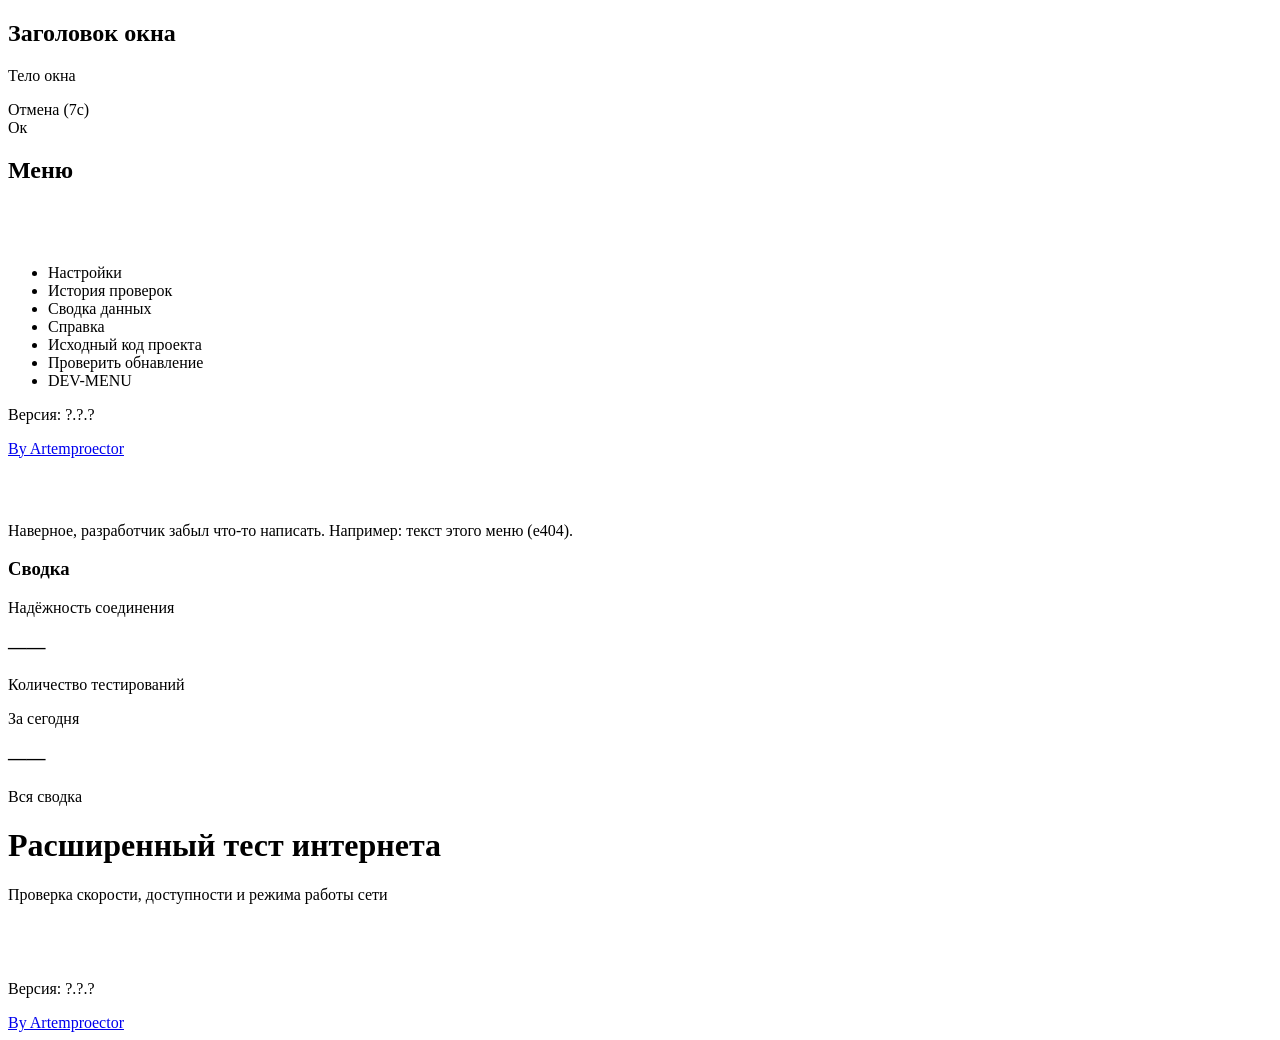
==== commit 887a4f8f: "UPDATE v1.7.0" ====
--- a/project/index.html
+++ b/project/index.html
@@ -96,9 +96,7 @@
                         <h3 class="tests_counter">——</h3>
                     </div>
                 </div>
-                <div class="summary__wrapper">
-                    <h4>Скоро тут появятся дополнительные данные.</h4>
-                    <p>Ждите в новых обновлениях</p>
+                <div class="summary__wrapper pc_sum">
                 </div>
                 <p class="summarybtn" onclick="summaryload()">Вся сводка</p>
 
@@ -129,8 +127,6 @@
 
         </div>
     </div>
-    </div>
-
 </body>
 
 </html>
